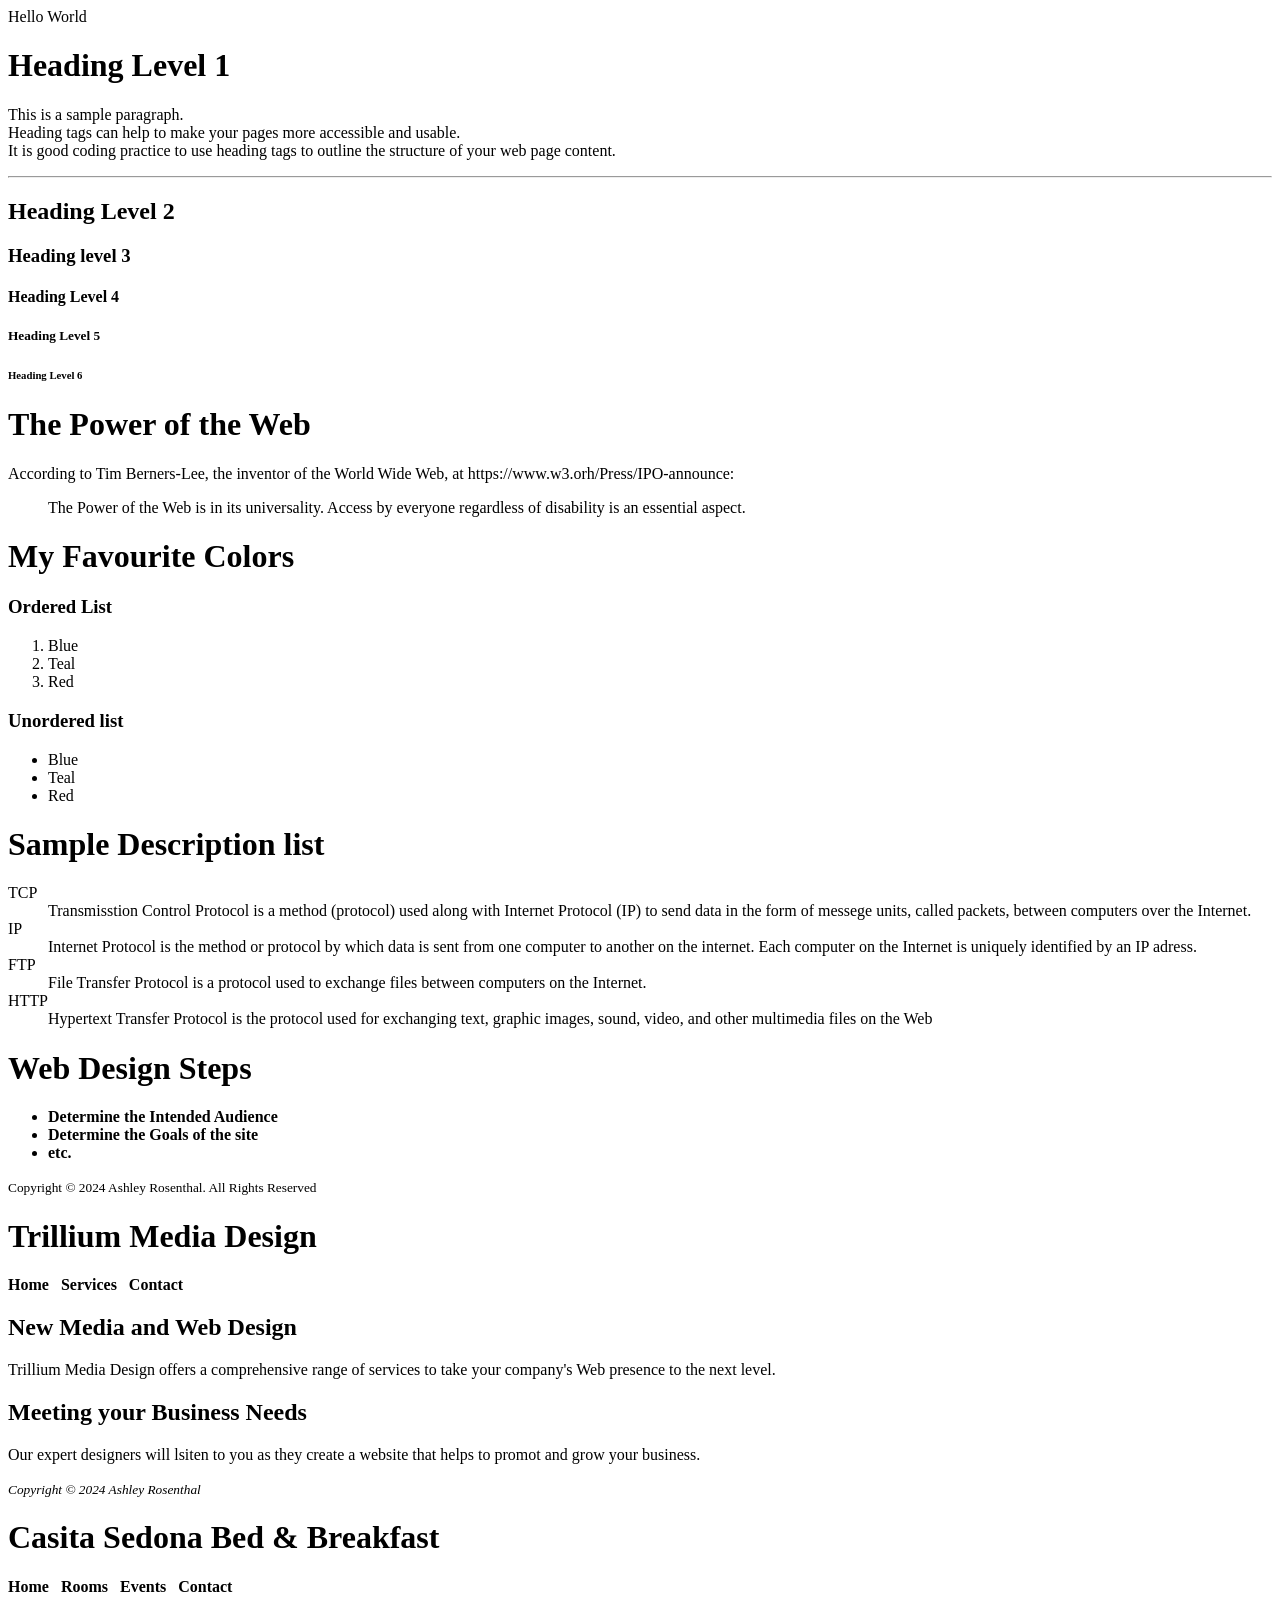
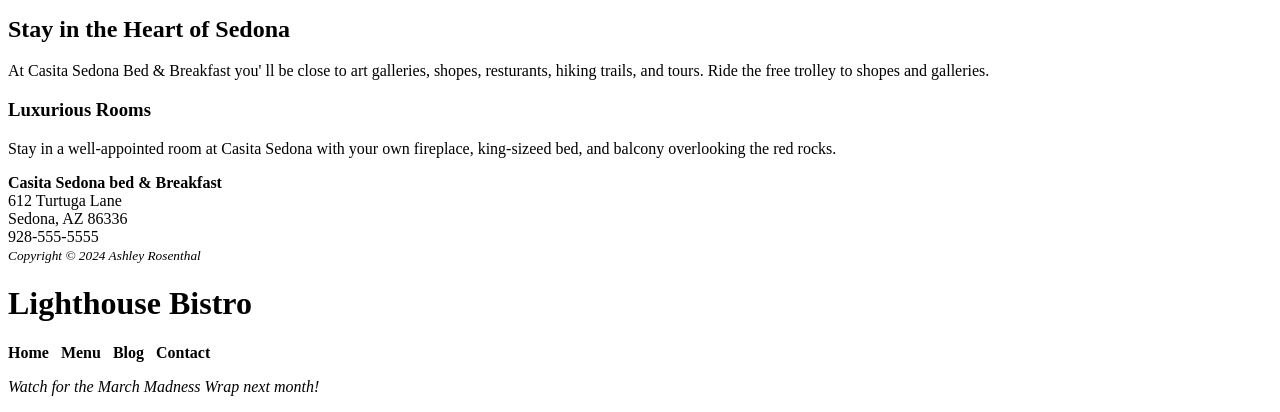
==== index.html @ e1271bc6 "Update index.html" ====
<!DOCTYPE html>
<html lang=""en">
<head>
    <title>Ashley Rosenthal Website</title>
<meta charset ="utf-8">
</head>
<body>
    Hello World
    <h1>Heading Level 1</h1>
    <p>This is a sample paragraph. <br> Heading tags can help to make your pages more accessible and usable. <br> It is good coding practice to use heading tags to outline the structure of your web page content.</p>
    <hr>
    <h2>Heading Level 2<h2>
    <h3>Heading level 3</h3>
    <h4>Heading Level 4</h4>
    <h5>Heading Level 5</h5>
    <h6>Heading Level 6</h6>
    <h1>The Power of the Web</h1>
    <p> According to Tim Berners-Lee, the inventor of the World Wide Web, at https://www.w3.orh/Press/IPO-announce:</p>
    <blockquote>
        The Power of the Web is in its universality. Access by everyone regardless of disability is an essential aspect.
    </blockquote>
    <h1>My Favourite Colors</h1>
    <h3>Ordered List</h3>
    <ol>
        <li>Blue</li>
        <li>Teal</li>
        <Li>Red</Li>
    </ol>
    <h3>Unordered list</h3>
    <ul>
        <li>Blue</li>
        <li>Teal</li>
        <li>Red</li>
    </ul>
    <h1>Sample Description list</h1>
    <d1>
        <dt>TCP</dt>
            <dd>Transmisstion Control Protocol is a method (protocol) used along with Internet Protocol (IP) to send data in the form of messege units, called packets, between computers over the Internet.</dd>
        <dt>IP</dt>
            <dd>Internet Protocol is the method or protocol by which data is sent from one computer to another on the internet. Each computer on the Internet is uniquely identified by an IP adress.</dd>
        <dt>FTP</dt>
            <dd>File Transfer Protocol is a protocol used to exchange files between computers on the Internet.</dd>
        <dt>HTTP</dt>
            <dd>Hypertext Transfer Protocol is the protocol used for exchanging text, graphic images, sound, video, and other multimedia files on the Web</dd>
    </d1>
    <h1>Web Design Steps</h1>
    <ul>
        <li><strong>Determine the Intended Audience</strong></li>
        <li><strong>Determine the Goals of the site</strong></li>
        <li><strong> etc.</strong></li>
    </ul>
    <p><small>Copyright &copy; 2024 Ashley Rosenthal. All Rights Reserved</small></p>
</body>
<header>
    <h1>Trillium Media Design</h1>
</header>
<nav>
    <b>Home &nbsp; Services &nbsp; Contact</b>
</nav>
<main>
    <h2>New Media and Web Design</h2>
    <p>Trillium Media Design offers a comprehensive range of services to take your company&apos;s Web presence to the next level.</p>
    <h2>Meeting your Business Needs</h2>
    <p>Our expert designers will lsiten to you as they create a website that helps to promot and grow your business.</p>
</main>
<footer>
    <small><i>Copyright &copy; 2024 Ashley Rosenthal</i></small>
</footer>
<header>
    <h1>
        Casita Sedona Bed &amp; Breakfast
    </h1>
</header>
<nav>
    <b>
        Home &nbsp;
        Rooms &nbsp;
        Events &nbsp;
        Contact
    </b>
</nav>
<main>
    <h2>Stay in the Heart of Sedona</h2>
    <p>At Casita Sedona Bed &amp; Breakfast you&apos; ll be close to art galleries, shopes, resturants, hiking trails, and tours. Ride the free trolley to shopes and galleries.</p>
    <h3>Luxurious Rooms</h3>
    <p>Stay in a well-appointed room at Casita Sedona with your own fireplace, king-sizeed bed, and balcony overlooking the red rocks.</p>
</main>
<div>
    <strong>Casita Sedona bed &amp; Breakfast</strong><br>
    612 Turtuga Lane<br>
    Sedona, AZ 86336<br>
    928-555-5555<br>
</div>
<footer>
    <small><i>Copyright &copy; 2024 Ashley Rosenthal</i></small>
</footer>
<header>
    <h1>Lighthouse Bistro</h1>
</header>
<nav>
    <b>
        Home &nbsp;
        Menu &nbsp;
        Blog &nbsp;
        Contact
    </b>
<nav>
<aside>
    <p><i>Watch for the March Madness Wrap next month!</i></p>
</aside>
</html>
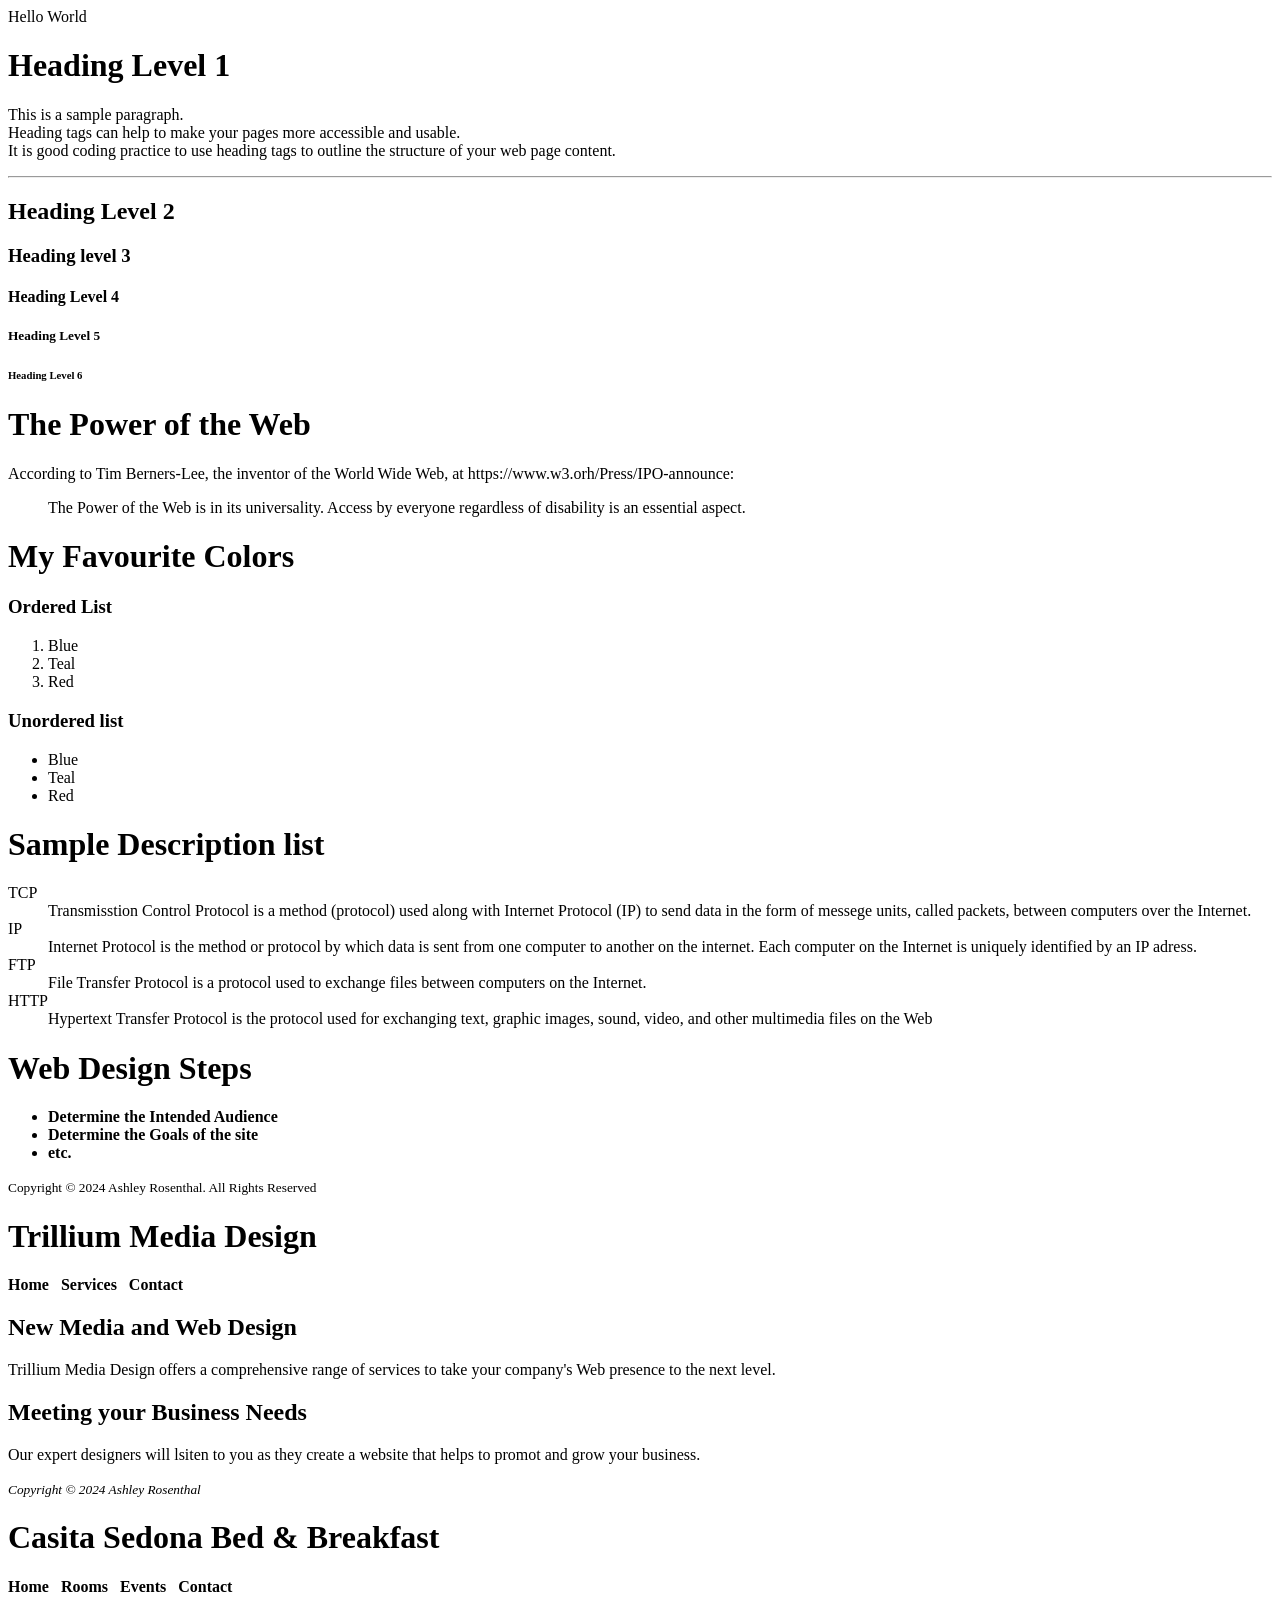
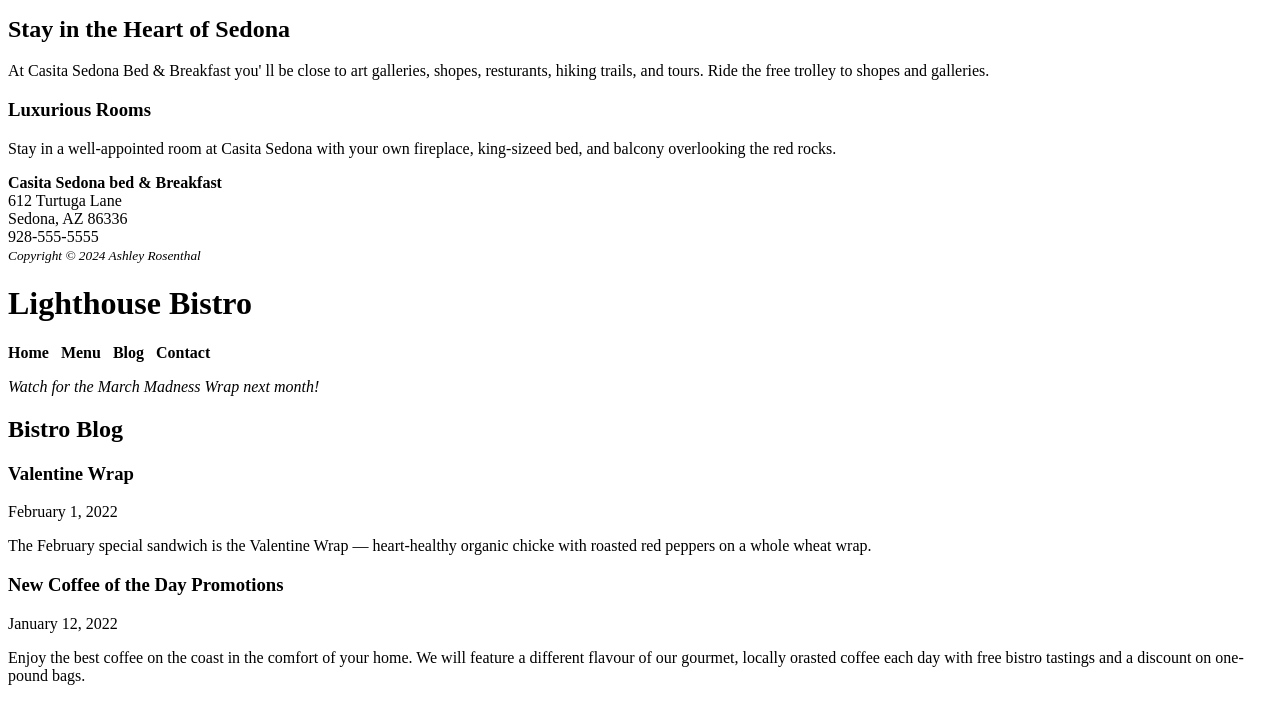
==== commit babc630c: "Update index.html" ====
--- a/index.html
+++ b/index.html
@@ -108,4 +108,17 @@
 <aside>
     <p><i>Watch for the March Madness Wrap next month!</i></p>
 </aside>
+<section>
+    <h2>Bistro Blog</h2>
+    <article>
+        <header><h3>Valentine Wrap</h3></header>
+        <time datetime=""2022-02-01">February 1, 2022</time>
+        <p>The February special sandwich is the Valentine Wrap &mdash; heart-healthy organic chicke with roasted red peppers on a whole wheat wrap.</p>
+    </article>
+    <article>
+        <header><h3>New Coffee of the Day Promotions</h3></header>
+        <time datetime=""2022-01-12">January 12, 2022</time>
+        <p>Enjoy the best coffee on the coast in the comfort of your home. We will feature a different flavour of our gourmet, locally orasted coffee each day with free bistro tastings and a discount on one-pound bags.</p>
+    </article>
+</section>
 </html>
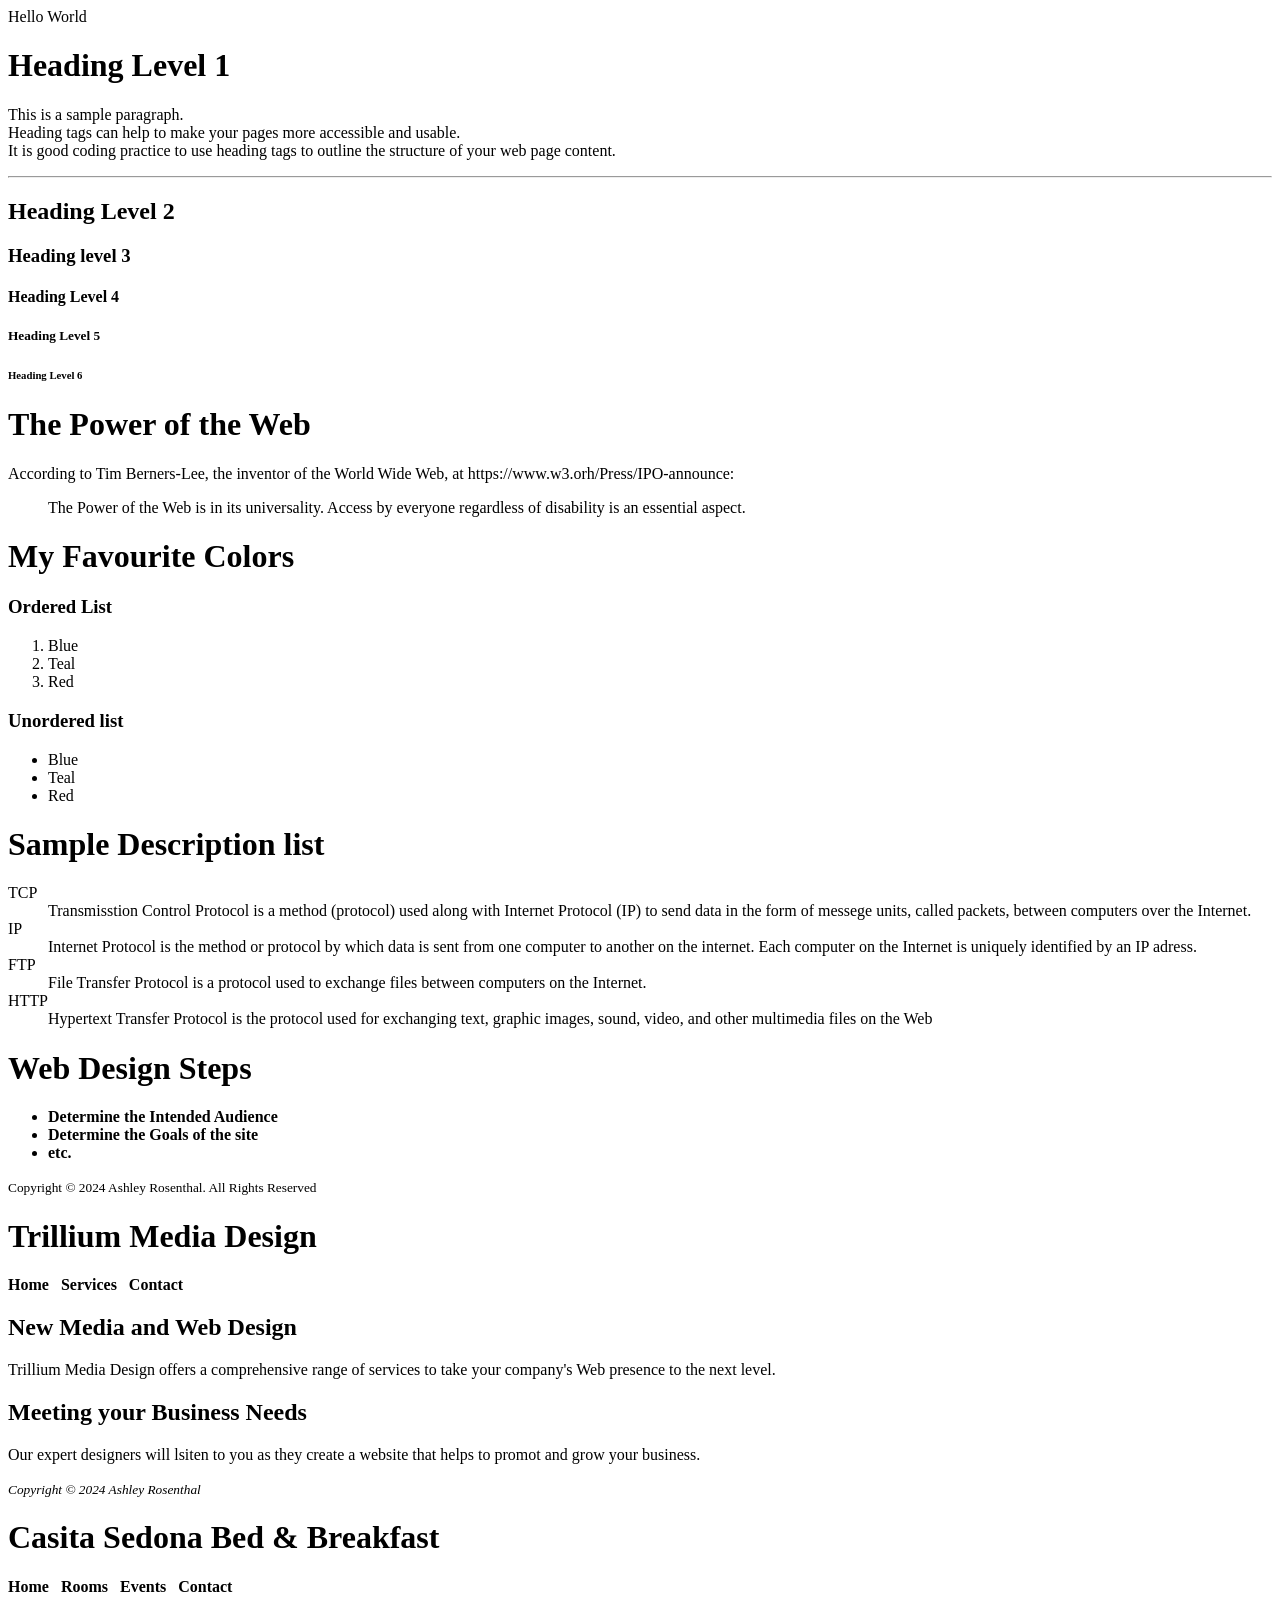
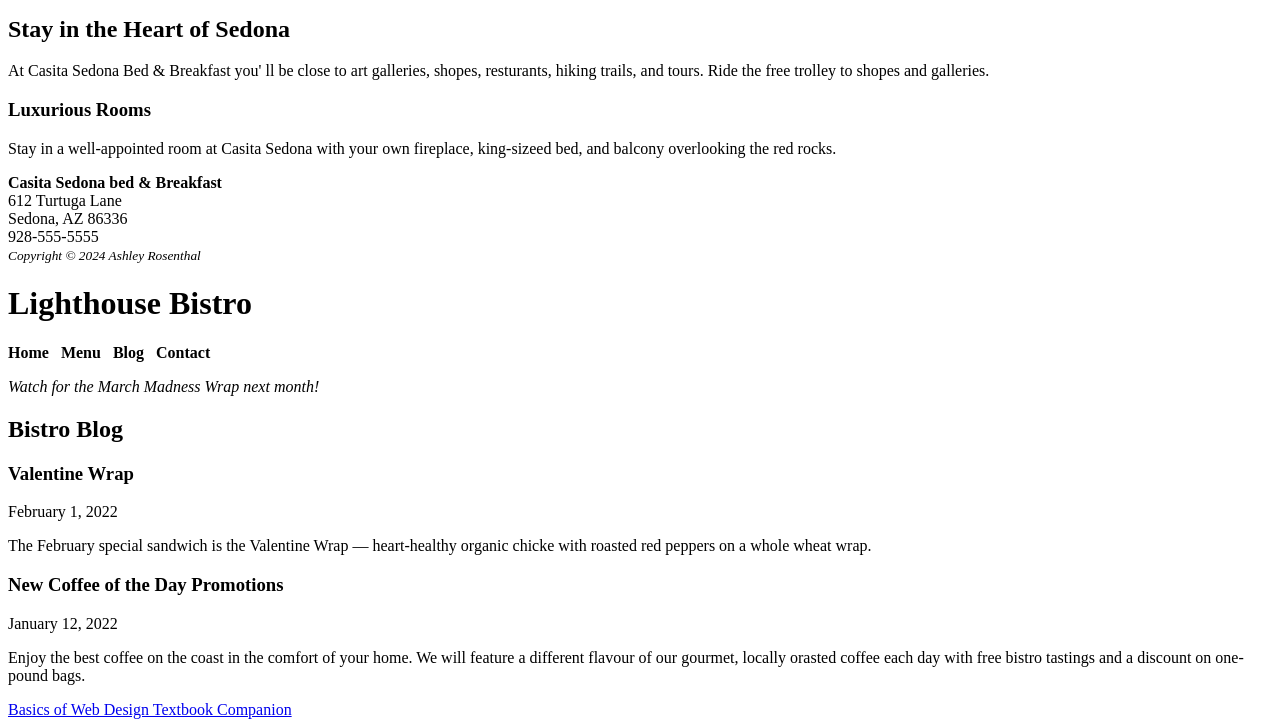
==== commit cfc9ea0e: "Update index.html" ====
--- a/index.html
+++ b/index.html
@@ -121,4 +121,11 @@
         <p>Enjoy the best coffee on the coast in the comfort of your home. We will feature a different flavour of our gourmet, locally orasted coffee each day with free bistro tastings and a discount on one-pound bags.</p>
     </article>
 </section>
+<head>
+    <title>Anchor Example</title>
+    <meta charset=""utf-8">
+</head>
+<body>
+    <a href="http://webdevbasics.net">Basics of Web Design Textbook Companion</a>
+</body>
 </html>
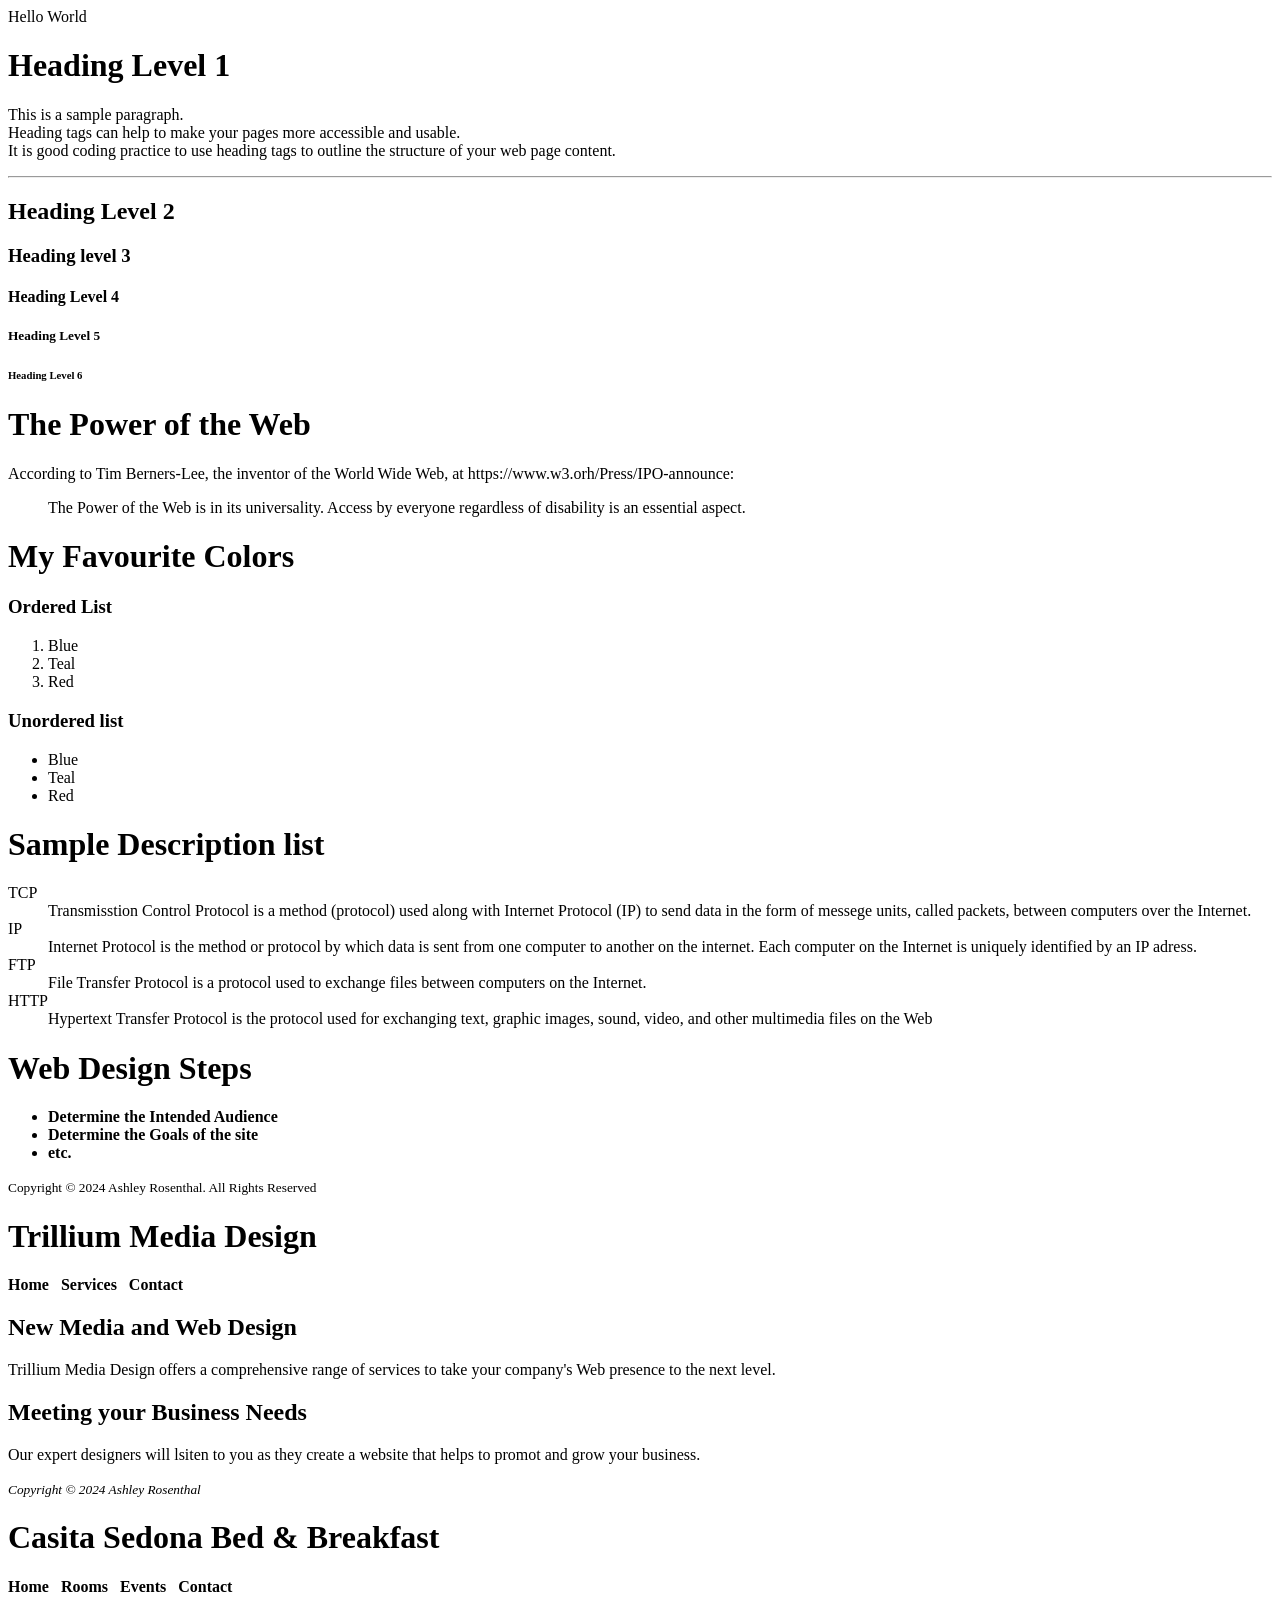
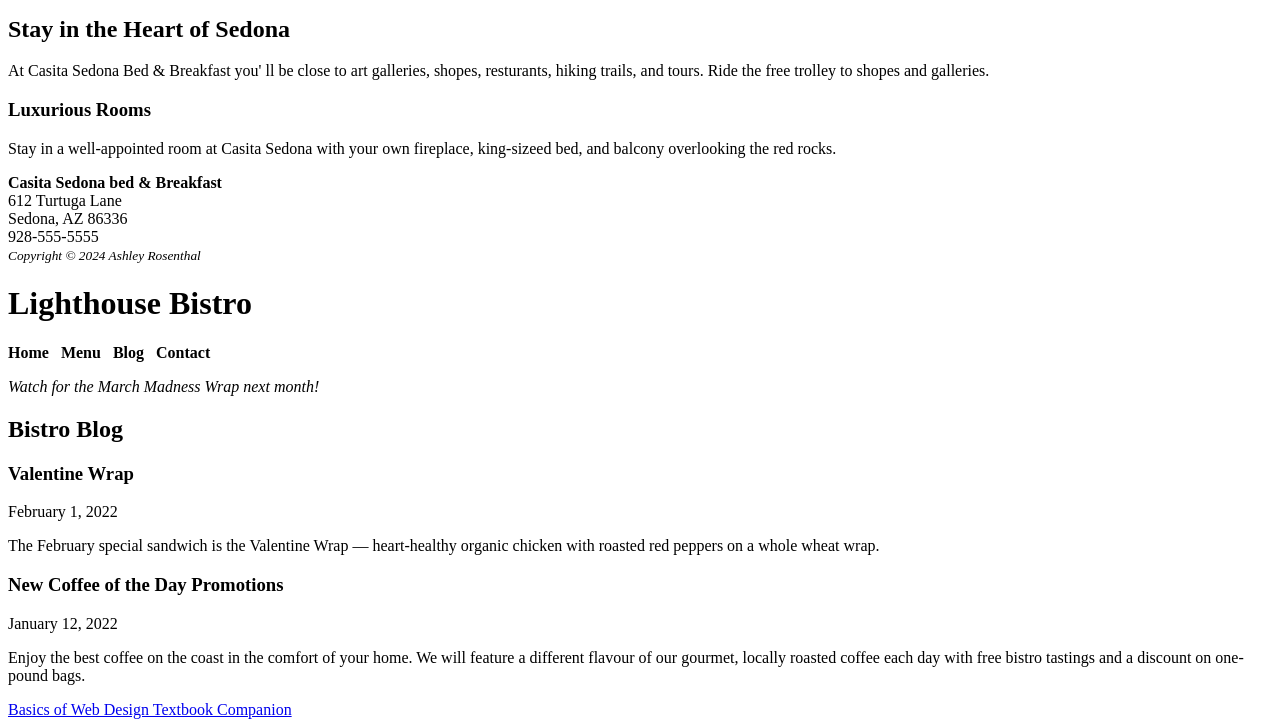
==== commit fc01ff04: "Update index.html" ====
--- a/index.html
+++ b/index.html
@@ -113,12 +113,12 @@
     <article>
         <header><h3>Valentine Wrap</h3></header>
         <time datetime=""2022-02-01">February 1, 2022</time>
-        <p>The February special sandwich is the Valentine Wrap &mdash; heart-healthy organic chicke with roasted red peppers on a whole wheat wrap.</p>
+        <p>The February special sandwich is the Valentine Wrap &mdash; heart-healthy organic chicken with roasted red peppers on a whole wheat wrap.</p>
     </article>
     <article>
         <header><h3>New Coffee of the Day Promotions</h3></header>
         <time datetime=""2022-01-12">January 12, 2022</time>
-        <p>Enjoy the best coffee on the coast in the comfort of your home. We will feature a different flavour of our gourmet, locally orasted coffee each day with free bistro tastings and a discount on one-pound bags.</p>
+        <p>Enjoy the best coffee on the coast in the comfort of your home. We will feature a different flavour of our gourmet, locally roasted coffee each day with free bistro tastings and a discount on one-pound bags.</p>
     </article>
 </section>
 <head>
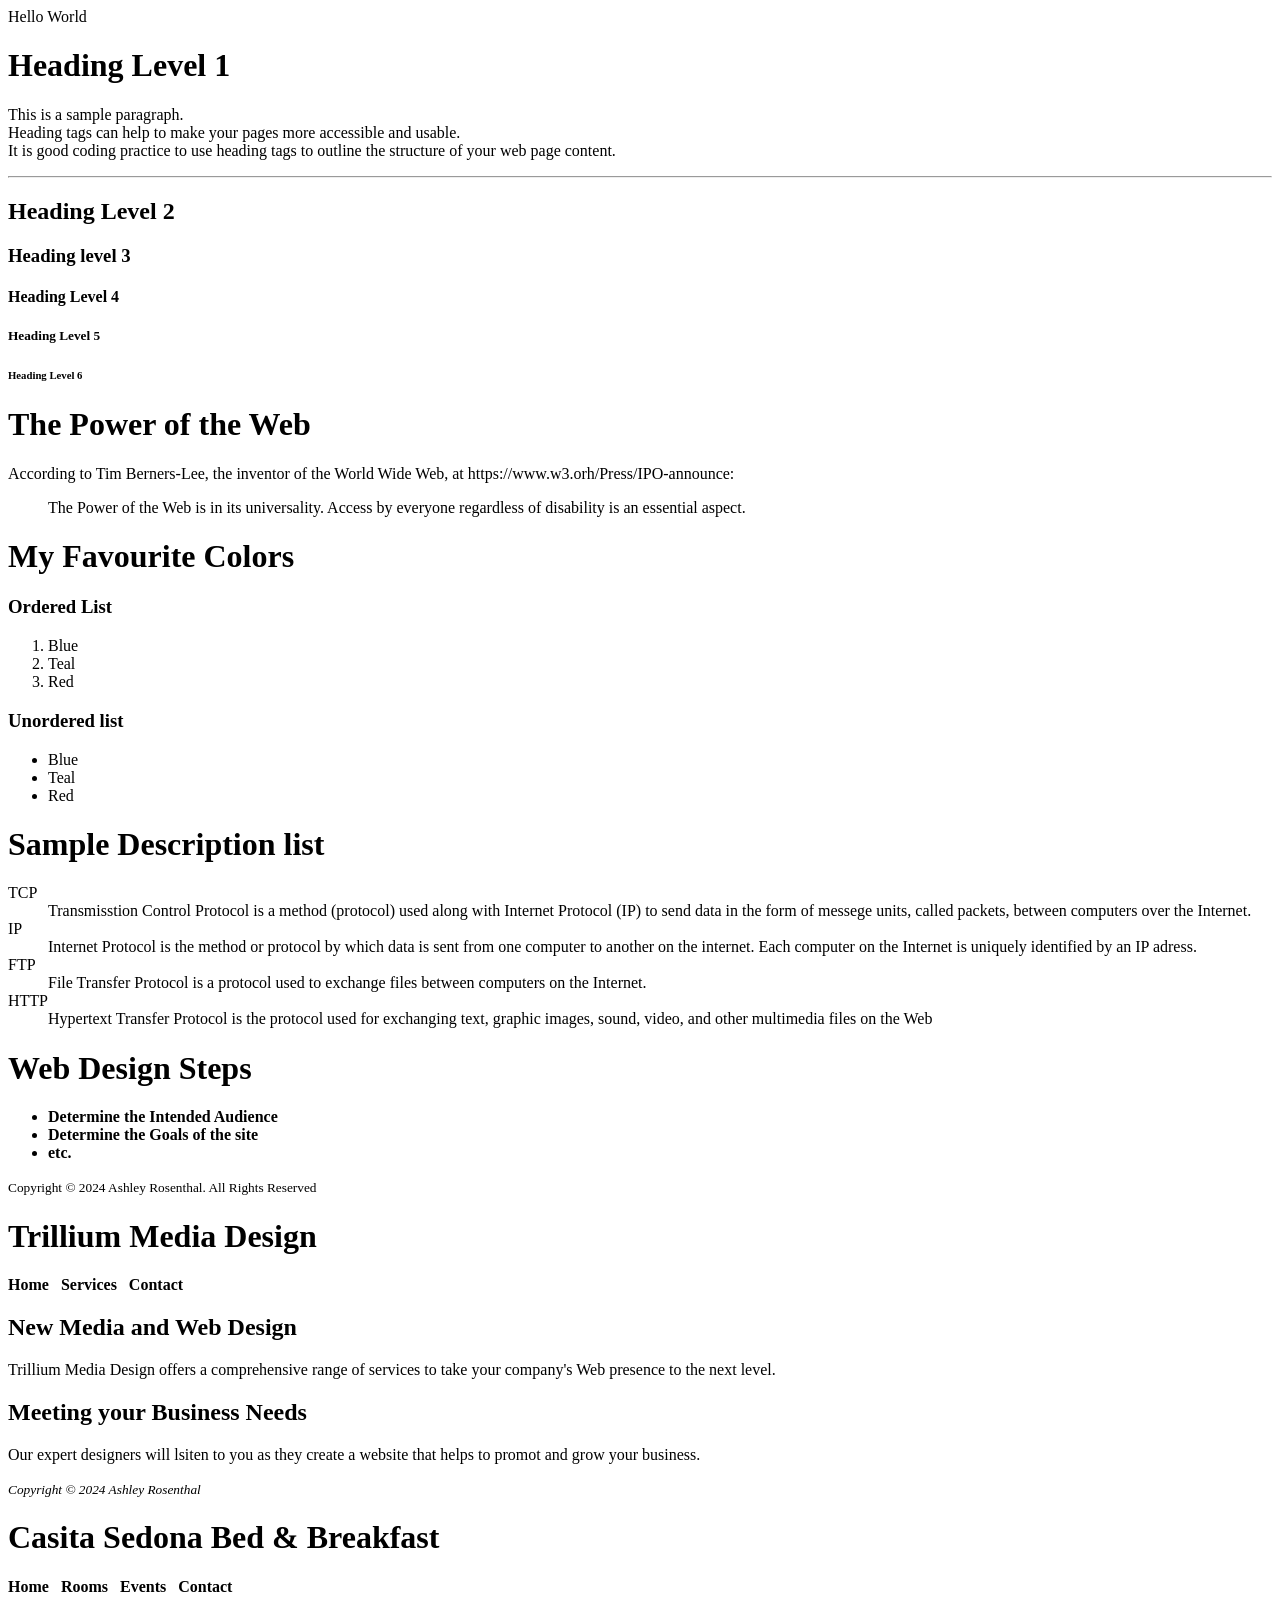
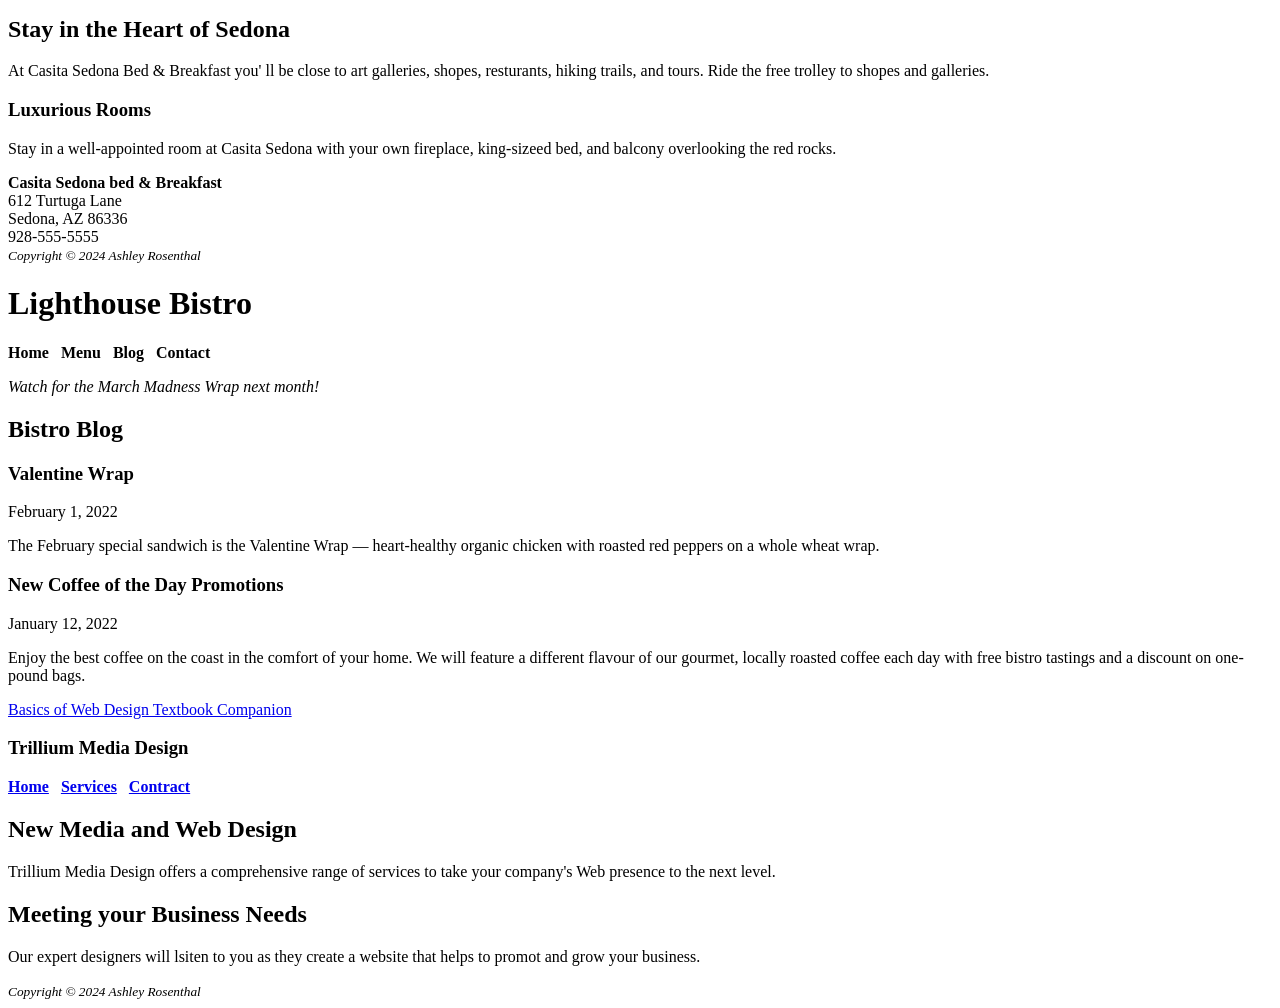
==== commit 9dcc8d8e: "Update index.html" ====
--- a/index.html
+++ b/index.html
@@ -128,4 +128,23 @@
 <body>
     <a href="http://webdevbasics.net">Basics of Web Design Textbook Companion</a>
 </body>
+<header>
+    <h1>Trillium Media Design</h1>
+</header>
+<nav>
+    <b>
+        <a href = "index.html">Home</a> &nbsp; 
+        <a href="services.htm;">Services</a> &nbsp; 
+        <a href="contact.html">Contract</a>
+    </b>
+</nav>
+<main>
+    <h2>New Media and Web Design</h2>
+    <p>Trillium Media Design offers a comprehensive range of services to take your company&apos;s Web presence to the next level.</p>
+    <h2>Meeting your Business Needs</h2>
+    <p>Our expert designers will lsiten to you as they create a website that helps to promot and grow your business.</p>
+</main>
+<footer>
+    <small><i>Copyright &copy; 2024 Ashley Rosenthal</i></small>
+</footer>
 </html>
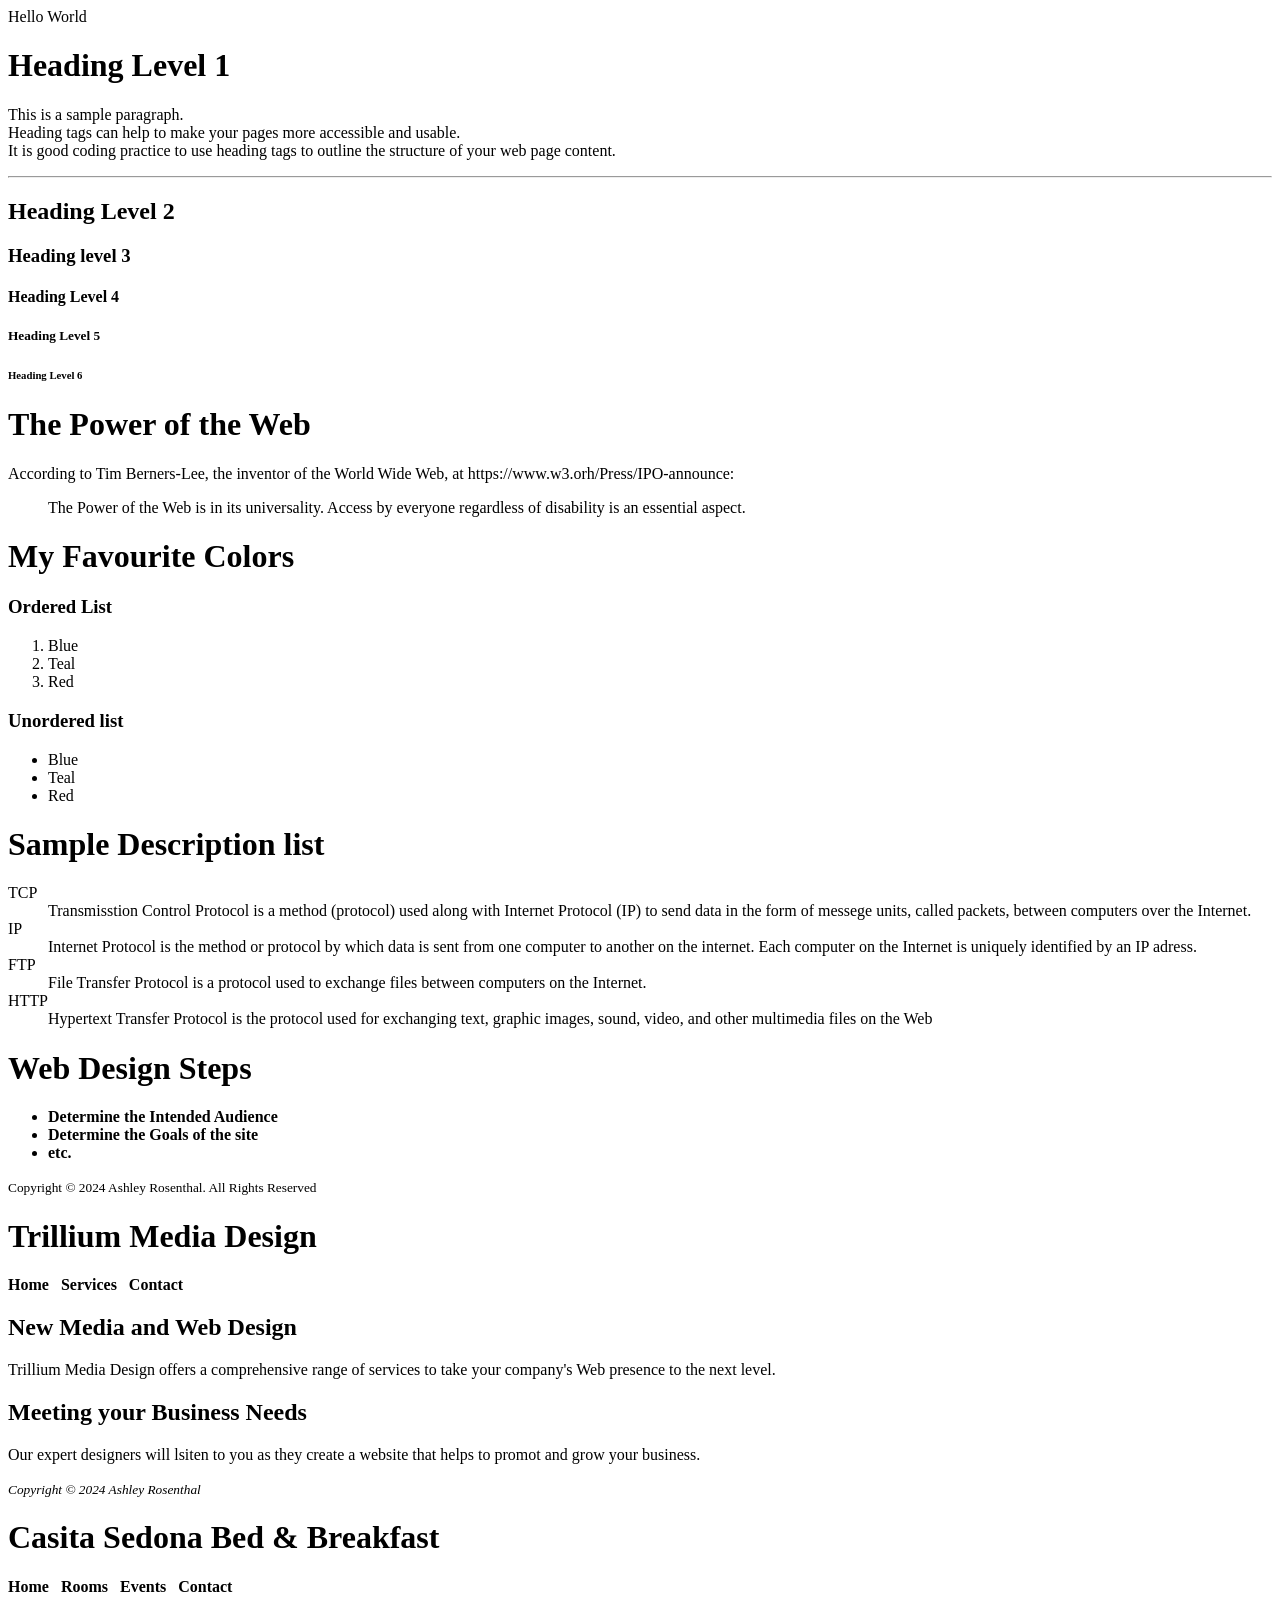
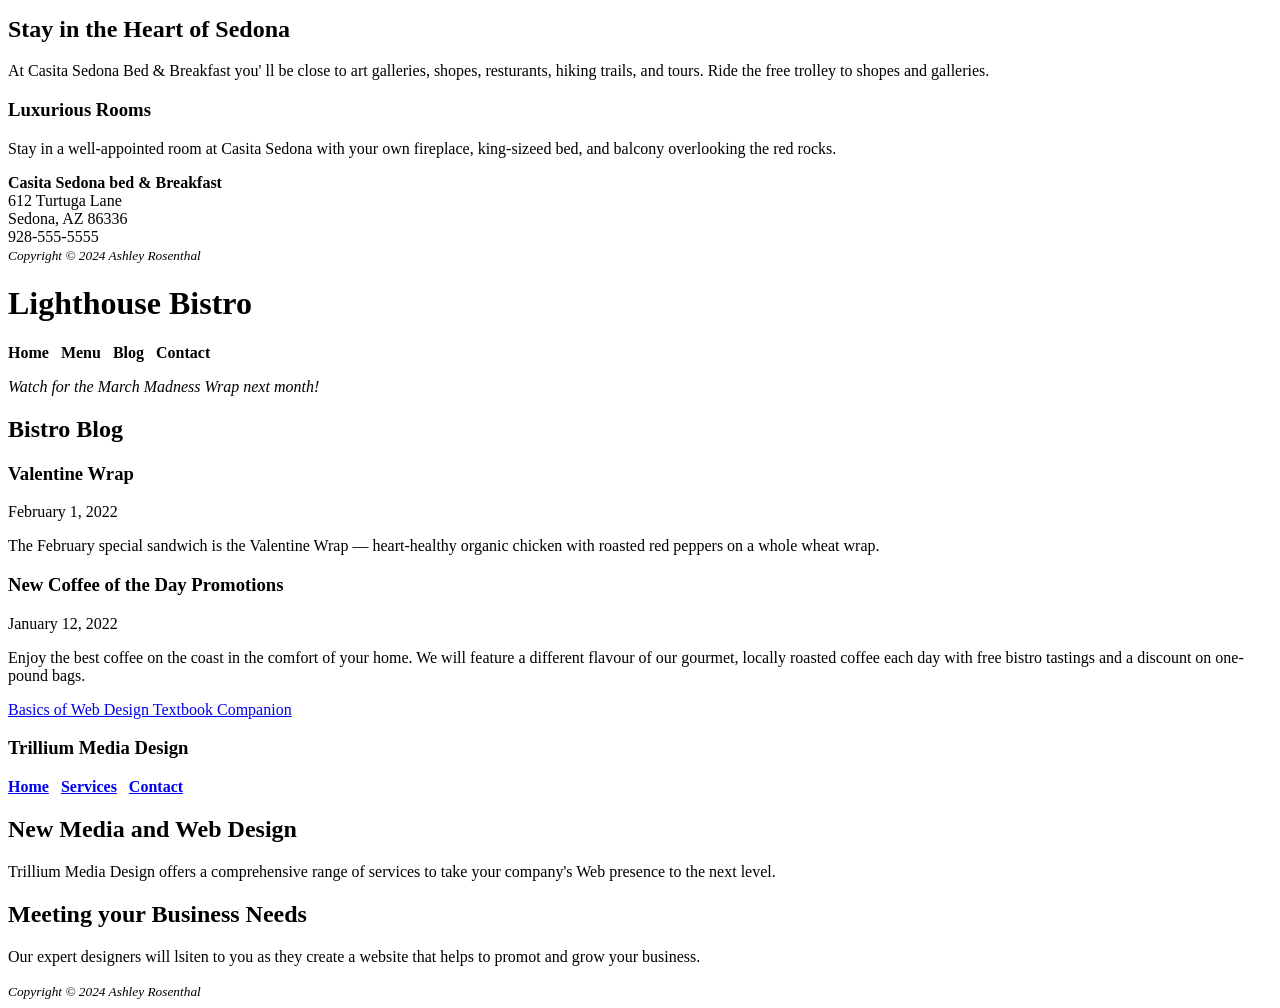
==== commit d11a49c0: "Update index.html" ====
--- a/index.html
+++ b/index.html
@@ -135,7 +135,7 @@
     <b>
         <a href = "index.html">Home</a> &nbsp; 
         <a href="services.htm;">Services</a> &nbsp; 
-        <a href="contact.html">Contract</a>
+        <a href="contact.html">Contact</a>
     </b>
 </nav>
 <main>
